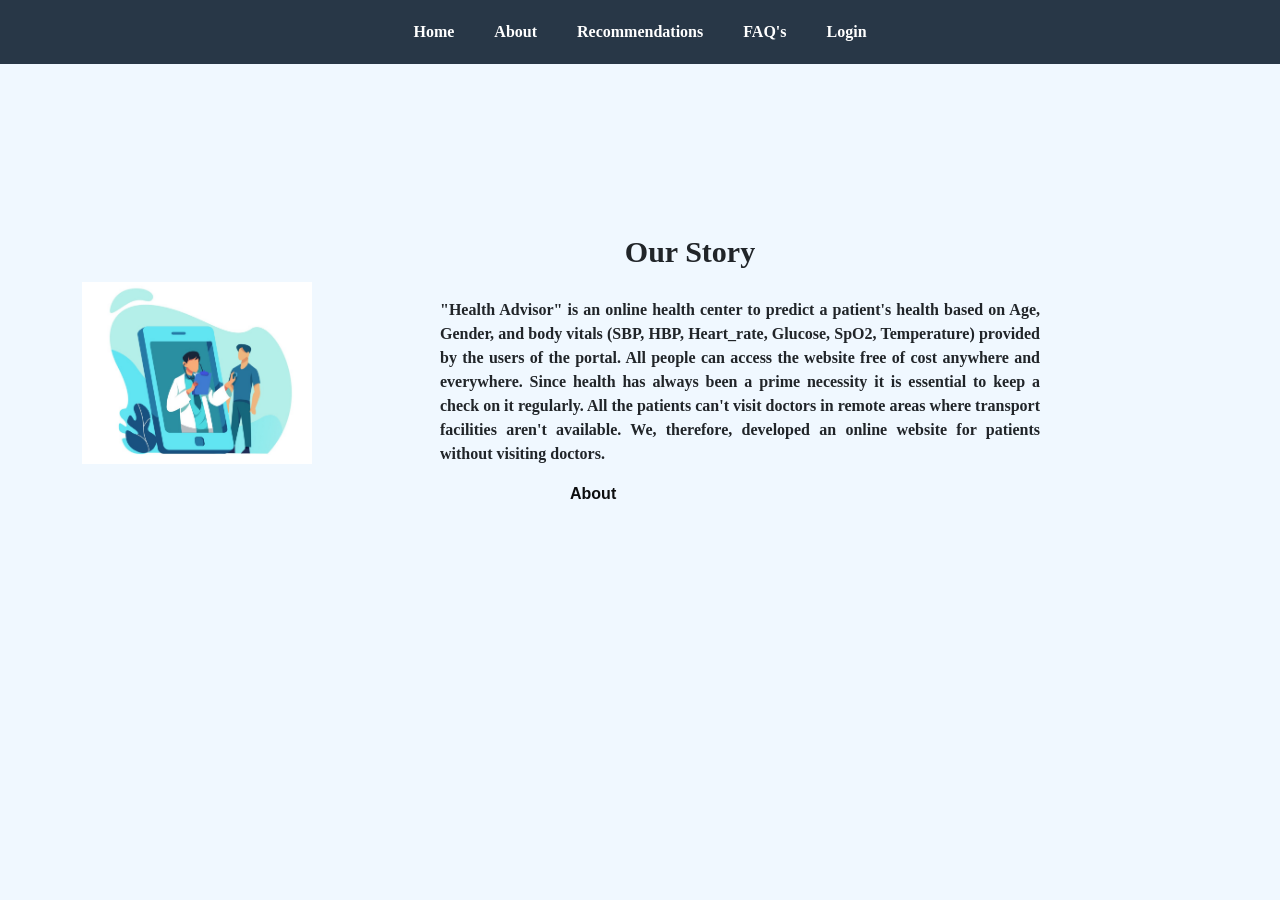
==== templates/about.html @ a65a2ace "post1" ====
<!DOCTYPE html>
<html lang="en">
<head>
    <meta charset="UTF-8">
    <meta http-equiv="X-UA-Compatible" content="IE=edge">
    <meta name="viewport" content="width=device-width, initial-scale=1.0">
    <title>About us</title>
    <script src="https://cdn.jsdelivr.net/npm/bootstrap@5.0.2/dist/js/bootstrap.bundle.min.js" integrity="sha384-MrcW6ZMFYlzcLA8Nl+NtUVF0sA7MsXsP1UyJoMp4YLEuNSfAP+JcXn/tWtIaxVXM" crossorigin="anonymous"></script>
    <link href="https://cdn.jsdelivr.net/npm/bootstrap@5.0.2/dist/css/bootstrap.min.css" rel="stylesheet" integrity="sha384-EVSTQN3/azprG1Anm3QDgpJLIm9Nao0Yz1ztcQTwFspd3yD65VohhpuuCOmLASjC" crossorigin="anonymous">
    <link rel="stylesheet" href="../static/css/style.css">
</head>
<ul class="nav justify-content-center">
    <li class="nav-item">
      <a class="nav-link active" aria-current="page" href="#">Home</a>
    </li>
    <li class="nav-item">
      <a class="nav-link" href="/about">About</a>
    </li>
    <li class="nav-item">
      <a class="nav-link" href="/recommendations">Recommendations</a>
    </li>
    <li class="nav-item">
      <a class="nav-link" href="/faqs">FAQ's</a>
    </li>
    <li class="nav-item">
      <a class="nav-link" href="/login">Login</a>
    </li>
  </ul>
 <body>
    <div class="container">
        <div class="image">
          <img src="../static/about.jpg">
        </div>
        <div class="text">
          <h1>Our Story</h1>
          <p>"Health Advisor" is an online health center to predict a patient's 
            health based on  Age, Gender, and body vitals (SBP, HBP, Heart_rate,
            Glucose, SpO2, Temperature) provided by the users of the portal. All  
            people can access the website free of cost anywhere and everywhere.
            Since health has always been a prime necessity it is essential to
            keep a check on it regularly. All the patients can't visit doctors
            in remote areas where transport facilities aren't available. We, therefore, developed 
            an online website for patients without visiting doctors.</p>
        </div>
        
      </div>
      <a class="ex_ab" href="/extended_about">About</a>
 </body>

</html>
---- static/css/style.css ----
.nav{
	background-color: #283747;
}
.nav justify-content-center{
	justify-content: center;


}
.nav-link{
	color: white;
	justify-content: center;
	font-weight: 700;
	font-family: Georgia, serif;
	padding: 20px;
}



.cards{
    display: flex;
    justify-content: center;
    
}


.card{
    margin: 1rem;

}

.p-text{
    background-color: rgba(0, 0, 0, 0.5);
}

.form-inp{
    justify-content: center;
    margin: 2rem;
}
body{
    background-color:#F5FCFF;
}
.p-text{
    color: 		#FAFAD2;
}

.form-label{
	font-size: 20px;
	font-weight: 700;
}

#login-form
{
	display:none;
}
.form-box
{
	width: 380px;
	height: 480px;
	position: relative;
	margin:2% auto;
	background: rgba(0,0,0,0.3);
	padding: 10px;
	overflow: hidden;
}
.button-box
{
	width:230px;
	margin:35px auto;
	position:relative;
	box-shadow:0 0 20px 9px #ff61241f;
	border-radius: 30px;
}

.toggle-btn
{
	padding:10px 30px;
	cursor:pointer;
	background:transparent;
	border:0;
	outline: none;
	position: relative;
}
#btn
{
	top: 0;
	left: 0;
	position: absolute;
	width: 110px;
	height: 100%;
	background: #F3C693;
	border-radius: 30px;
	transition: .5s;
}
.lpage{
  color: #000;
  text-align: center;
  
  
 
}
.rpage{
  color: #000;
  text-align: center;
}
.logdet{
  align-items:center ;
}
/*login page*/


.reg
{
  font-family: 'Trebuchet MS', 'Lucida Sans Unicode', 'Lucida Grande', 'Lucida Sans', Arial, sans-serif;
  text-align: center;
}

.logh{
  font-family: 'Lucida Sans', 'Lucida Sans Regular', 'Lucida Grande', 'Lucida Sans Unicode', Geneva, Verdana, sans-serif;
  text-align: center;
  

}
.input-group-login
{
	top:150px;
	position: absolute;
	width: 280px;
	transition: .5s;
}
.input-group-register
{
	top:120px;
	position: absolute;
	width: 280px;
	transition: .5s;
}
.input-field
{
	width:100%;
	padding:10px 0;
	margin:5px 0;
	border-left: 0;
	border-top: 0;
	border-right: 0;
	border-bottom: 1px solid #999;
	outline:none;
	background: transparent;
}
.submit-btn
{
	width: 85%;
	padding: 10px 30px;
	cursor:pointer;
	display: block;
	margin:auto;
	background: #F3C693;
	border: 0;
	outline: none;
	border-radius: 30px;
}

span
{
	margin:30px 20px 30px 0;
	color: #777;
	font-size: 12px;
	

}
#login
{
	left: 50px;
}
#login input
{
	color: white;
	font-size: 15;
}
#register
{
	left:450px;
}
#register input
{
	color:white;
	font-size: 15;
}

body {
	/*background-image: url(https://media.istockphoto.com/photos/healthcare-business-concept-medical-examination-and-growth-graph-data-picture-id1274428125?b=1&k=20&m=1274428125&s=612x612&w=0&h=taMkWIr1WNlJIUzlphGaWVvK2QFXH1dqEJ6pANj44UY=);
	background-repeat: no-repeat;
	background-size: cover;*/
	background-color: aliceblue;
	font-family: Arial, Helvetica, sans-serif;
	margin: 0;

  }
  
  .box{
	
	margin: auto;
	width: 50%;
	border: 3px solid #088F8F;
	margin-top: 70px;
	border-radius: 10px;

	}
	
.about-section h1 { 
	padding: 20px;
	text-align: center;
	font-weight: 600;
	color: #0d0e0f;
	text-shadow: -1px -1px 3px #878383, 
    2px 2px 4px #878181;
	font-family: 'Baloo Bhai 2', cursive;
	line-height: 2.1;
	

  } 
  #u{
	padding-top: 10px;;
  }
.about-section p{
	padding:50px;
	font-family: 'Baloo Bhai 2', cursive;
	text-align: justify;
	text-shadow: -1px -1px 3px #7f7474, 
    2px 2px 4px #a4a1a1;
	justify-content: flex-end;
	
}  
  
  
  .title {
	color: grey;
  }
  

  .text-secondary {
    color: #3d5d6f;
  }
  
  .h4,
  h4 {
    font-size: 1.2rem;
  }

  h2 {
    color: #333;
  }
  
  .fa,
  .fas {
    font-family: 'FontAwesome';
    font-weight: 400;
    font-size: 1.2rem;
    font-style: normal;
  }
  
  .right-0 {
    right: 0;
  }
  
  .top-0 {
    top: 0;
  }
  
  .h-100 {
    height: 100%;
  }
  
  a.text-secondary:focus,
  a.text-secondary:hover {
    text-decoration: none;
    color: #22343e;
  }
  
  #accordion .fa-plus {
    transition: -webkit-transform 0.25s ease-in-out;
    transition: transform 0.25s ease-in-out;
    transition: transform 0.25s ease-in-out, -webkit-transform 0.25s ease-in-out;
  }
  
  #accordion a[aria-expanded=true] .fa-plus {
    -webkit-transform: rotate(45deg);
    transform: rotate(45deg);
  }
  .online-about
  {
	background-color:#f8f8f8; ;
	
  }
  .text-center
  {
	text-align: center;
	
  }
  .ex_ab{
	color: #0d0e0f;
	font-weight: bold;
	padding-left: 570px;
	padding-right: 250px;
  }
  .home_measure{
	background-color: rgb(194, 242, 245);
	padding-bottom: 150px;
	padding-left: 250px;
	padding-top:30px;
	/*background-color: #DAE4F0;*/

}

.ab_box{
	background-color:#DAE4F0; 
	box-sizing: border-box;
	width:86%;
	height:70%;
	border:2px solid #696969;
	padding-right: 100px;
	border-radius: 8px;
	padding-top: 30px;
}
.home_measure h2{
	padding-left:100px;
	text-decoration: underline;
  	text-decoration-color: #867977;
}
.measure1{
	text-align: center;
	 font-family: math;	
	 padding-bottom: 30px;
}
.measure2{
	padding-right: 200px;
	text-align: justify;
	padding-left:100px;
	
}


.hrate{
	
	position: relative; 
	top: -180px;
	float: right;
	width: 30%;
	height: 30%;
	margin-top: 0px;
	border-radius: 8px 8px;
	filter:drop-shadow(0 0 5px #000);
	padding-right: 20px;
}
.hrate:hover{
	filter: grayscale(0%);
	filter: gray;
	-webkit-filter: grayscale(0%);
	filter: none;
	transition: 1s ease;
	
}

.measure li{
	display: inline;
	text-align: -webkit-center;	
}

.ab_detail{
	
	padding-left:100px;
	background-color:#DAE4F0; 
	color: #000;
	max-width: 110%;
	padding-bottom: 20px;
	
}

.proc_about{
	font-size: 15px;
	font-weight: bold;
	padding-right: 250px;
}
.about_li li{
	padding-right: 500px;
	font-size: medium;

}
/*posts page*/

 
  /*.tipss h1{
	text-align: center;
	font-size: 1.1em;
	color: #000000;
	font-family: "Robot Slab",serif;
	font-weight: 700;
	line-height: 3.5;
	margin:0 0 1em 0;
	margin-top: 30px;
	margin-right: 30px;
	margin-bottom: 1em;
	margin-left: 30px;
	box-shadow: 5px 5px 20px #FAFAD2;
	background-color: #95B9C7;
	border-radius: 20px;
  }*/
  .nut{
    background-color:#C7F6F5;
  }
  .nutimage{
  height: 50%;
  width: 50%;
  padding-left: 50px;
  filter: brightness(50%);
  
  
  }
  .text-block {
    position:absolute;
    bottom: 80%;
    right: 38%;
    background-color: #282C35;
    color: white;
    padding-left: 40px;
    padding-right: 40px;
    padding-top: 20px;
    padding-bottom: 20px;
    align-items:center ;
    border-radius: 20px;
  }
  .eat{
    font-family: 'Times New Roman', Times, serif;
    padding-left: 100px;
    padding-right: 100px;
    font-size: 20px;
   padding-top: 10%;
    float: right;


  }
  .eater{
    font-family: 'Times New Roman', Times, serif;
    font-size: 20px;
    padding-left: 50px;
    padding-right: 50px;
    padding-top: 50px;
  }
  .inc{
    font-family: 'Times New Roman', Times, serif;
    font-size: 20px;
    padding-left: 90px;
    padding-right: 50px;
    padding-top: 50px;
    padding-bottom: 100px;
  }
  .adjust{
    display: flex;
    align-items: center;
    justify-content: center
  }
  .nuet{
    font-size: 30px;
  }
  .diet{
    text-align: center;
  }
  *{
	margin:0px;
	padding:0px;
	font-family: 'Segoe UI', Tahoma, Geneva, Verdana, sans-serif;
	box-sizing: border-box;
  }
  a{
	text-decoration: none;
  }
  ul{
	list-style: none;
  }
  #blog{
	margin: 0px;
	padding: 0px;
	font-family: 'Segoe UI', Tahoma, Geneva, Verdana, sans-serif;
	display: flex;
	justify-content: center;
	align-items: center;
	flex-direction: column;
	padding: 40px;
	border-bottom: 1px solid rgba(0, 0, 0, 0.05);
  }
  .blog-heading{
	display: flex;
	justify-content: center;
	align-items: center;
	flex-direction: column;
  }
  
  .blog-heading h3{
	font-size: 2.4rem;
	color: #2b2b2b;
	font-weight: 600;
  }
  .blog-container{
	display: flex;
	justify-content: center;
	align-items: center;
	margin: 20px 0px;
	flex-wrap:wrap;

  }
  .blog-box{
	width:350px;
	background-color: #ffffff;
	border:1px solid #ececec;
	margin:20px;
	border-radius: 10px;
	
  }
  
  .blog-img{
	width:100%;
	height:auto;
  }
  .blog-img img{
	width:100%;
	height:100%;
	object-fit: cover;
	object-position: center;
  }
  .blog-text{
	padding: 30px;
	display:flex;
	flex-direction: column;
  }
  .blog-text span{
	color: #f33c3c;
	font-size: 0.9rem;
  }
  .blog-text .blog-title{
	font-size: 1.3rem;
	font-weight: 500;
	color: #272727;
  }
  .blog-text .blog-title:hover{
	color: #f33c3c;
	transition: all ease 0.3s;
  }
  .blog-text p{
	color: #9b9b9b;
	font-size: 0.9rem;
	display: -webkit-box;
	-webkit-line-clamp: 3;
	-webkit-box-orient: vertical;
	overflow:hidden;
	text-overflow:ellipsis;
	margin: 20px 0px;
  }
  .blog-text a {
	color: #2b2b2b;
  }
  .blog-text a:hover{
	color: #f33c3c;
	transition: all ease 0.3s;
  }
  @media(max-width:1250px){
	.blog-box{
		width:300px;
	}
  }
  @media(max-width:1100px){
	.blog-box{
		width: 70%;
	}
  }
  @media(max-width:550px){
	.blog-box{
		margin: 20px 10px;
		width:100%;
	}
	#blog{
		padding: 20px;
	}
  }

  .footer {
	width: 100%;
	background-color:#283747 ;
  }
  .footer .col {
	width: 190px;
	height: auto;
	float: left;
	box-sizing: border-box;
	padding: 20px;
  }
  .footer .col h2 {
	margin: 0;
	padding: 0;
	font-size: 15px;
	line-height: 17px;
	padding: 10px 0;
	color: #FF0063;
	text-transform: uppercase;
  }
  .footer .col ul {
	list-style-type: none;
	padding: 0;
  }
  .footer .col ul li {
	color: white;
	font-size: 12px;
	padding: 5px 0px;
  }
  .address ul li {
	display: inline-block;
	padding-right: 5px !important;
  }
  
  .footer .col ul li:hover {
	cursor: pointer;
	color: lightgray;
	font-weight: bold;
  }

  .res{
	text-align: center;
  }
  .clearfix {
	clear: both;
  }
  @media only screen and (min-width: 1280px) {
	.contain {
	  width: 1200px;
	  margin: 0 auto;
	}
  }
  @media only screen and (max-width: 1139px) {
	.contain .address {
	  width: 1000px;
	  display: block;
	}
	.address h2 {
	  margin: 0px;
	}
  }
  @media only screen and (max-width: 950px) {
	.footer .col {
	  width: 33%;
	}
	.footer .col h2 {
	  font-size: 14px;
	}
	.footer .col ul li {
	  font-size: 13px;
	}
  }
  @media only screen and (max-width: 500px) {
	  .footer .col {
		width: 50%;
	  }
	  .footer .col h2 {
		font-size: 14px;
	  }
	  .footer .col ul li {
		font-size: 13px;
	  }
  }
  @media only screen and (max-width: 340px) {
	.footer .col {
	  width: 100%;
	}
  }
  /*---------media Queries--------*/
  /*---------desktop nad laptops---*/
  /*---------tablets annd ipads----*/
  /*---------mobile phones---------*/
@media (max-width: 768px){
	.nav{
		display: flex;
	}
	.carouselExampleCaptions{
		display: flex;
	}
	.cards{
		display: flex;
	}
	.footer{
		
		display: flex;
	}
}
/*tipss */
.tipss {
	box-sizing: border-box;
	background-color:aliceblue;
	
}
.tipss h1{
	color: #0f0f0f;
	text-align: center;
	padding-top: 50px;
   }
.tipss span{
	 font-size: 25px;
	 font-family: Arial, Helvetica, sans-serif;
	 color: black;
	 
   }

.tipss body {
	font-family: "Open Sans", sans-serif;
	margin: 0;
	padding: 1rem;
	background-color: aliceblue;
}

.tipss wrapper {
	max-width: 600px;
	margin: 0 auto;
}

.tipss ol {
	list-style: none;
	padding-top:50px;
	padding-left: 350px;
	padding-right: 350px;
	padding-bottom: 100px;
	
}

.tips li + li {
	margin-top: 1rem;
	
}

.tipss li {
	display: flex;
	align-items: center;
	gap: 1rem;
	background: #FDFDF6;
	padding: 1.5rem;
	border-radius: 1rem;
	width: calc(100% - 2rem);
	box-shadow: 0.25rem 0.25rem 0.75rem rgb(0 0 0 / 0.1);
	
}

.tipss li::before {
	counter-increment: list-item;
	content: counter(list-item);
	font-size: 2rem;
	font-weight: 400;
	width: 1em;
	height: 1em;
	background: black;
	flex: 0 0 auto;
	border-radius: 50%;
	color: white;
	display: flex;
	justify-content: center;
	align-items: center;

	
}

.tipss li:nth-child(even) {
	flex-direction: row-reverse;
	background: lavender;
	margin-right: -2rem;
	margin-left: 2rem;
	
	
}
/*About section*/

.container {
	display: grid;
	align-items: center; 
	grid-template-columns: 1fr 1fr 1fr;
	column-gap: 5px;
   }
   
img {
	 max-width: 150%;
	 max-height:150%;
	 padding-top: 200px;
	 
   }
   
.text h1 {
	 font-size: 30px;
	 text-align: center;
	 padding-top: 170px;
	 padding-bottom: 20px;
	 font-weight: bold;
	 font-family: 'Times New Roman', serif;
   }
.text p{
	
	text-align: justify;
	padding-left: 100px;
	font-weight: 900;
	font-family: comic sans-serif;
	
   }
   .text{
	display: grid;
	padding-left: 100px;
	width: 800px;
   }

   /*faq's */
   .faq_page{
	background-color: rgb(194, 242, 245);
   }
   .faq_page h1{
	text-align: center;
	padding-bottom: 50px;
	padding-top: 50px;
	
  }
  
  
  details{
	background-color: #3797A4;
	color: #fff;
	font-size: 1.5rem;
	width: 1300px;
	padding-left: 30px;
	
  }
  
  summary {
	padding: .5em 1.3rem;
	list-style: none;
	display: flex;
	justify-content: space-between;  
	transition: height 1s ease;
	
  }
  
  summary::-webkit-details-marker {
	display: none;
  }
  
  summary:after{
	content: "\002B";
  }
  
  details[open] summary {
	  border-bottom: 1px solid #aaa;
	  margin-bottom: .5em;
  }
  
  details[open] summary:after{
	content: "\00D7";
  }
  
  details[open] div{
	padding: .5em 1em;
  }
  /*Forms page*/
  .hide {
	display: none;
  }
	  
  .myDIV:hover + .hide {
	display: block;
	color: rgb(23, 23, 92);
  }
  /*Recommendation page*/
  .rec_main{
	background-color:  rgb(194, 242, 245);
  }
 
 .diseases h1{
text-align: center;
 }
input[type='checkbox'] {
 display: none; 
} 
.wrap-collabsible { 
margin: 1.2rem 32rem; 
width: 500px;

}
.lbl-toggle {
display: block;
font-weight: bold;
font-family: monospace; 
font-size: 1.2rem;
text-transform: uppercase;
text-align: center; 
padding: 1rem; 
color: #DDD; 
background: #0069ff; 
cursor: pointer; 
border-radius: 7px; 
transition: all 0.25s ease-out; 
}
.lbl-toggle:hover {
color: #FFF; 
} 
.lbl-toggle::before {
content: ' ';
display: inline-block; 
border-top: 5px solid transparent; 
border-bottom: 5px solid transparent; 
border-left: 5px solid currentColor; 
vertical-align: middle; 
margin-right: .7rem; 
transform: translateY(-2px); 
transition: transform .2s ease-out; 
} 
.toggle:checked+.lbl-toggle::before { 
transform: rotate(90deg) translateX(-3px); 
} 
.collapsible-content {
max-height: 0px; 
overflow: hidden; 
transition: max-height .25s ease-in-out; 

} 
.toggle:checked + .lbl-toggle + .collapsible-content {
max-height: 390px; 
} 
.toggle:checked+.lbl-toggle { 
border-bottom-right-radius: 0;
border-bottom-left-radius: 0; 
} 
.collapsible-content .content-inner { 
background: rgba(0, 105, 255, .2); 
border-bottom: 1px solid rgba(0, 105, 255, .45); 
border-bottom-left-radius: 7px; 
border-bottom-right-radius: 7px; 
padding: .5rem 1rem ;

}

input[type='checkbox'] {
	display: none; 
   } 
   .wrap-collabsible1 { 
   margin: 1.2rem 32rem; 
   width: 500px;
   
   }
   .lbl-toggle1{
   display: block;
   font-weight: bold;
   font-family: monospace; 
   font-size: 1.2rem;
   text-transform: uppercase;
   text-align: center; 
   padding: 1rem; 
   color: #DDD; 
   background: #0069ff; 
   cursor: pointer; 
   border-radius: 7px; 
   transition: all 0.25s ease-out; 
   }
   .lbl-toggle1:hover {
   color: #FFF; 
   } 
   .lbl-toggle1::before {
   content: ' ';
   display: inline-block; 
   border-top: 5px solid transparent; 
   border-bottom: 5px solid transparent; 
   border-left: 5px solid currentColor; 
   vertical-align: middle; 
   margin-right: .7rem; 
   transform: translateY(-2px); 
   transition: transform .2s ease-out; 
   } 
   .toggle1:checked+.lbl-toggle1::before { 
   transform: rotate(90deg) translateX(-3px); 
   } 
   .collapsible-content1 {
   max-height: 0px; 
   overflow: hidden; 
   transition: max-height .25s ease-in-out; 
   
   } 
   .toggle1:checked + .lbl-toggle1 + .collapsible-content1 {
   max-height: 500px; 
   } 
   .toggle1:checked+.lbl-toggle1 { 
   border-bottom-right-radius: 0;
   border-bottom-left-radius: 0; 
   } 
   .collapsible-content1 .content-inner1 { 
   background: rgba(0, 105, 255, .2); 
   border-bottom: 1px solid rgba(0, 105, 255, .45); 
   border-bottom-left-radius: 7px; 
   border-bottom-right-radius: 7px; 
   padding: .5rem 1rem ;
   
   }
   input[type='checkbox'] {
	display: none; 
   } 
   .wrap-collabsible2 { 
   margin: 1.2rem 32rem; 
   width: 500px;
   
   }
   .lbl-toggle2{
   display: block;
   font-weight: bold;
   font-family: monospace; 
   font-size: 1.2rem;
   text-transform: uppercase;
   text-align: center; 
   padding: 1rem; 
   color: #DDD; 
   background: #0069ff; 
   cursor: pointer; 
   border-radius: 7px; 
   transition: all 0.25s ease-out; 
   }
   .lbl-toggle2:hover {
   color: #FFF; 
   } 
   .lbl-toggle2::before {
   content: ' ';
   display: inline-block; 
   border-top: 5px solid transparent; 
   border-bottom: 5px solid transparent; 
   border-left: 5px solid currentColor; 
   vertical-align: middle; 
   margin-right: .7rem; 
   transform: translateY(-2px); 
   transition: transform .2s ease-out; 
   } 
   .toggle2:checked+.lbl-toggle2::before { 
   transform: rotate(90deg) translateX(-3px); 
   } 
   .collapsible-content2 {
   max-height: 0px; 
   overflow: hidden; 
   transition: max-height .25s ease-in-out; 
   
   } 
   .toggle2:checked + .lbl-toggle2 + .collapsible-content2 {
   max-height: 500px; 
   } 
   .toggle2:checked+.lbl-toggle2 { 
   border-bottom-right-radius: 0;
   border-bottom-left-radius: 0; 
   } 
   .collapsible-content2 .content-inner2 { 
   background: rgba(0, 105, 255, .2); 
   border-bottom: 1px solid rgba(0, 105, 255, .45); 
   border-bottom-left-radius: 7px; 
   border-bottom-right-radius: 7px; 
   padding: .5rem 1rem ;
   
   }
   input[type='checkbox'] {
	display: none; 
   } 
   .wrap-collabsible3 { 
   margin: 1.2rem 32rem; 
   width: 500px;
   
   }
   .lbl-toggle3{
   display: block;
   font-weight: bold;
   font-family: monospace; 
   font-size: 1.2rem;
   text-transform: uppercase;
   text-align: center; 
   padding: 1rem; 
   color: #DDD; 
   background: #0069ff; 
   cursor: pointer; 
   border-radius: 7px; 
   transition: all 0.25s ease-out; 
   }
   .lbl-toggle3:hover {
   color: #FFF; 
   } 
   .lbl-toggle3::before {
   content: ' ';
   display: inline-block; 
   border-top: 5px solid transparent; 
   border-bottom: 5px solid transparent; 
   border-left: 5px solid currentColor; 
   vertical-align: middle; 
   margin-right: .7rem; 
   transform: translateY(-2px); 
   transition: transform .2s ease-out; 
   } 
   .toggle3:checked+.lbl-toggle3::before { 
   transform: rotate(90deg) translateX(-3px); 
   } 
   .collapsible-content3 {
   max-height: 0px; 
   overflow: hidden; 
   transition: max-height .25s ease-in-out; 
   
   } 
   .toggle3:checked + .lbl-toggle3 + .collapsible-content3 {
   max-height: 500px; 
   } 
   .toggle3:checked+.lbl-toggle3 { 
   border-bottom-right-radius: 0;
   border-bottom-left-radius: 0; 
   } 
   .collapsible-content3 .content-inner3 { 
   background: rgba(0, 105, 255, .2); 
   border-bottom: 1px solid rgba(0, 105, 255, .45); 
   border-bottom-left-radius: 7px; 
   border-bottom-right-radius: 7px; 
   padding: .5rem 1rem ;
   
   }
   input[type='checkbox'] {
	display: none; 
   } 
   .wrap-collabsible4 { 
   margin: 1.2rem 32rem; 
   width: 500px;
   
   }
   .lbl-toggle4{
   display: block;
   font-weight: bold;
   font-family: monospace; 
   font-size: 1.2rem;
   text-transform: uppercase;
   text-align: center; 
   padding: 1rem; 
   color: #DDD; 
   background: #0069ff; 
   cursor: pointer; 
   border-radius: 7px; 
   transition: all 0.25s ease-out; 
   }
   .lbl-toggle4:hover {
   color: #FFF; 
   } 
   .lbl-toggle4::before {
   content: ' ';
   display: inline-block; 
   border-top: 5px solid transparent; 
   border-bottom: 5px solid transparent; 
   border-left: 5px solid currentColor; 
   vertical-align: middle; 
   margin-right: .7rem; 
   transform: translateY(-2px); 
   transition: transform .2s ease-out; 
   } 
   .toggle4:checked+.lbl-toggle4::before { 
   transform: rotate(90deg) translateX(-3px); 
   } 
   .collapsible-content4 {
   max-height: 0px; 
   overflow: hidden; 
   transition: max-height .25s ease-in-out; 
   
   } 
   .toggle4:checked + .lbl-toggle4 + .collapsible-content4 {
   max-height: 500px; 
   } 
   .toggle4:checked+.lbl-toggle4 { 
   border-bottom-right-radius: 0;
   border-bottom-left-radius: 0; 
   } 
   .collapsible-content4 .content-inner4 { 
   background: rgba(0, 105, 255, .2); 
   border-bottom: 1px solid rgba(0, 105, 255, .45); 
   border-bottom-left-radius: 7px; 
   border-bottom-right-radius: 7px; 
   padding: .5rem 1rem ;
   
   }
   input[type='checkbox'] {
	display: none; 
   } 
   .wrap-collabsible5 { 
   margin: 1.2rem 32rem; 
   width: 500px;
   
   }
   .lbl-toggle5{
   display: block;
   font-weight: bold;
   font-family: monospace; 
   font-size: 1.2rem;
   text-transform: uppercase;
   text-align: center; 
   padding: 1rem; 
   color: #DDD; 
   background: #0069ff; 
   cursor: pointer; 
   border-radius: 7px; 
   transition: all 0.25s ease-out; 
   }
   .lbl-toggle5:hover {
   color: #FFF; 
   } 
   .lbl-toggle5::before {
   content: ' ';
   display: inline-block; 
   border-top: 5px solid transparent; 
   border-bottom: 5px solid transparent; 
   border-left: 5px solid currentColor; 
   vertical-align: middle; 
   margin-right: .7rem; 
   transform: translateY(-2px); 
   transition: transform .2s ease-out; 
   } 
   .toggle5:checked+.lbl-toggle5::before { 
   transform: rotate(90deg) translateX(-3px); 
   } 
   .collapsible-content5 {
   max-height: 0px; 
   overflow: hidden; 
   transition: max-height .25s ease-in-out; 
   
   } 
   .toggle5:checked + .lbl-toggle5 + .collapsible-content5 {
   max-height: 550px; 
   } 
   .toggle5:checked+.lbl-toggle5 { 
   border-bottom-right-radius: 0;
   border-bottom-left-radius: 0; 
   } 
   .collapsible-content5 .content-inner5 { 
   background: rgba(0, 105, 255, .2); 
   border-bottom: 1px solid rgba(0, 105, 255, .45); 
   border-bottom-left-radius: 7px; 
   border-bottom-right-radius: 7px; 
   padding: .5rem 1rem ;
   
   }
   input[type='checkbox'] {
	display: none; 
   } 
   .wrap-collabsible6 { 
   margin: 1.2rem 32rem; 
   width: 500px;
   
   }
   .lbl-toggle6{
   display: block;
   font-weight: bold;
   font-family: monospace; 
   font-size: 1.2rem;
   text-transform: uppercase;
   text-align: center; 
   padding: 1rem; 
   color: #DDD; 
   background: #0069ff; 
   cursor: pointer; 
   border-radius: 7px; 
   transition: all 0.25s ease-out; 
   }
   .lbl-toggle6:hover {
   color: #FFF; 
   } 
   .lbl-toggle6::before {
   content: ' ';
   display: inline-block; 
   border-top: 5px solid transparent; 
   border-bottom: 5px solid transparent; 
   border-left: 5px solid currentColor; 
   vertical-align: middle; 
   margin-right: .7rem; 
   transform: translateY(-2px); 
   transition: transform .2s ease-out; 
   } 
   .toggle6:checked+.lbl-toggle6::before { 
   transform: rotate(90deg) translateX(-3px); 
   } 
   .collapsible-content6 {
   max-height: 0px; 
   overflow: hidden; 
   transition: max-height .25s ease-in-out; 
   
   } 
   .toggle6:checked + .lbl-toggle6 + .collapsible-content6 {
   max-height: 570px; 
   } 
   .toggle6:checked+.lbl-toggle6 { 
   border-bottom-right-radius: 0;
   border-bottom-left-radius: 0; 
   } 
   .collapsible-content6 .content-inner6 { 
   background: rgba(0, 105, 255, .2); 
   border-bottom: 1px solid rgba(0, 105, 255, .45); 
   border-bottom-left-radius: 7px; 
   border-bottom-right-radius: 7px; 
   padding: .5rem 1rem ;
   
   }
   input[type='checkbox'] {
	display: none; 
   } 
   .wrap-collabsible7 { 
   margin: 1.2rem 32rem; 
   width: 500px;
   
   }
   .lbl-toggle7{
   display: block;
   font-weight: bold;
   font-family: monospace; 
   font-size: 1.2rem;
   text-transform: uppercase;
   text-align: center; 
   padding: 1rem; 
   color: #DDD; 
   background: #0069ff; 
   cursor: pointer; 
   border-radius: 7px; 
   transition: all 0.25s ease-out; 
   }
   .lbl-toggle7:hover {
   color: #FFF; 
   } 
   .lbl-toggle7::before {
   content: ' ';
   display: inline-block; 
   border-top: 5px solid transparent; 
   border-bottom: 5px solid transparent; 
   border-left: 5px solid currentColor; 
   vertical-align: middle; 
   margin-right: .7rem; 
   transform: translateY(-2px); 
   transition: transform .2s ease-out; 
   } 
   .toggle7:checked+.lbl-toggle7::before { 
   transform: rotate(90deg) translateX(-3px); 
   } 
   .collapsible-content7 {
   max-height: 0px; 
   overflow: hidden; 
   transition: max-height .25s ease-in-out; 
   
   } 
   .toggle7:checked + .lbl-toggle7 + .collapsible-content7 {
   max-height: 590px; 
   } 
   .toggle7:checked+.lbl-toggle7 { 
   border-bottom-right-radius: 0;
   border-bottom-left-radius: 0; 
   } 
   .collapsible-content7 .content-inner7 { 
   background: rgba(0, 105, 255, .2); 
   border-bottom: 1px solid rgba(0, 105, 255, .45); 
   border-bottom-left-radius: 7px; 
   border-bottom-right-radius: 7px; 
   padding: .5rem 1rem ;
   
   }
   input[type='checkbox'] {
	display: none; 
   } 
   .wrap-collabsible8 { 
   margin: 1.2rem 32rem; 
   width: 500px;
   
   }
   .lbl-toggle8{
   display: block;
   font-weight: bold;
   font-family: monospace; 
   font-size: 1.2rem;
   text-transform: uppercase;
   text-align: center; 
   padding: 1rem; 
   color: #DDD; 
   background: #0069ff; 
   cursor: pointer; 
   border-radius: 7px; 
   transition: all 0.25s ease-out; 
   }
   .lbl-toggle8:hover {
   color: #FFF; 
   } 
   .lbl-toggle8::before {
   content: ' ';
   display: inline-block; 
   border-top: 5px solid transparent; 
   border-bottom: 5px solid transparent; 
   border-left: 5px solid currentColor; 
   vertical-align: middle; 
   margin-right: .7rem; 
   transform: translateY(-2px); 
   transition: transform .2s ease-out; 
   } 
   .toggle8:checked+.lbl-toggle8::before { 
   transform: rotate(90deg) translateX(-3px); 
   } 
   .collapsible-content8 {
   max-height: 0px; 
   overflow: hidden; 
   transition: max-height .25s ease-in-out; 
   
   } 
   .toggle8:checked + .lbl-toggle8 + .collapsible-content8 {
   max-height: 590px; 
   } 
   .toggle8:checked+.lbl-toggle8 { 
   border-bottom-right-radius: 0;
   border-bottom-left-radius: 0; 
   } 
   .collapsible-content8 .content-inner8 { 
   background: rgba(0, 105, 255, .2); 
   border-bottom: 1px solid rgba(0, 105, 255, .45); 
   border-bottom-left-radius: 7px; 
   border-bottom-right-radius: 7px; 
   padding: .5rem 1rem ;
   
   }
   input[type='checkbox'] {
	display: none; 
   } 
   .wrap-collabsible9 { 
   margin: 1.2rem 32rem; 
   width: 500px;
   
   }
   .lbl-toggle9{
   display: block;
   font-weight: bold;
   font-family: monospace; 
   font-size: 1.2rem;
   text-transform: uppercase;
   text-align: center; 
   padding: 1rem; 
   color: #DDD; 
   background: #0069ff; 
   cursor: pointer; 
   border-radius: 7px; 
   transition: all 0.25s ease-out; 
   }
   .lbl-toggle9:hover {
   color: #FFF; 
   } 
   .lbl-toggle9::before {
   content: ' ';
   display: inline-block; 
   border-top: 5px solid transparent; 
   border-bottom: 5px solid transparent; 
   border-left: 5px solid currentColor; 
   vertical-align: middle; 
   margin-right: .7rem; 
   transform: translateY(-2px); 
   transition: transform .2s ease-out; 
   } 
   .toggle9:checked+.lbl-toggle9::before { 
   transform: rotate(90deg) translateX(-3px); 
   } 
   .collapsible-content9 {
   max-height: 0px; 
   overflow: hidden; 
   transition: max-height .25s ease-in-out; 
   
   } 
   .toggle9:checked + .lbl-toggle9 + .collapsible-content9 {
   max-height: 590px; 
   } 
   .toggle9:checked+.lbl-toggle9 { 
   border-bottom-right-radius: 0;
   border-bottom-left-radius: 0; 
   } 
   .collapsible-content9 .content-inner9 { 
   background: rgba(0, 105, 255, .2); 
   border-bottom: 1px solid rgba(0, 105, 255, .45); 
   border-bottom-left-radius: 7px; 
   border-bottom-right-radius: 7px; 
   padding: .5rem 1rem ;
   
   }
   input[type='checkbox'] {
	display: none; 
   } 
   .wrap-collabsible10 { 
   margin: 1.2rem 32rem; 
   width: 500px;
   
   }
   .lbl-toggle10{
   display: block;
   font-weight: bold;
   font-family: monospace; 
   font-size: 1.2rem;
   text-transform: uppercase;
   text-align: center; 
   padding: 1rem; 
   color: #DDD; 
   background: #0069ff; 
   cursor: pointer; 
   border-radius: 7px; 
   transition: all 0.25s ease-out; 
   }
   .lbl-toggle10:hover {
   color: #FFF; 
   } 
   .lbl-toggle10::before {
   content: ' ';
   display: inline-block; 
   border-top: 5px solid transparent; 
   border-bottom: 5px solid transparent; 
   border-left: 5px solid currentColor; 
   vertical-align: middle; 
   margin-right: .7rem; 
   transform: translateY(-2px); 
   transition: transform .2s ease-out; 
   } 
   .toggle10:checked+.lbl-toggle10::before { 
   transform: rotate(90deg) translateX(-3px); 
   } 
   .collapsible-content10 {
   max-height: 0px; 
   overflow: hidden; 
   transition: max-height .25s ease-in-out; 
   
   } 
   .toggle10:checked + .lbl-toggle10 + .collapsible-content10 {
   max-height: 590px; 
   } 
   .toggle10:checked+.lbl-toggle10 { 
   border-bottom-right-radius: 0;
   border-bottom-left-radius: 0; 
   } 
   .collapsible-content10 .content-inner10 { 
   background: rgba(0, 105, 255, .2); 
   border-bottom: 1px solid rgba(0, 105, 255, .45); 
   border-bottom-left-radius: 7px; 
   border-bottom-right-radius: 7px; 
   padding: .5rem 1rem ;
   
   }
   input[type='checkbox'] {
	display: none; 
   } 
   .wrap-collabsible11 { 
   margin: 1.2rem 32rem; 
   width: 500px;
   
   }
   .lbl-toggle11{
   display: block;
   font-weight: bold;
   font-family: monospace; 
   font-size: 1.2rem;
   text-transform: uppercase;
   text-align: center; 
   padding: 1rem; 
   color: #DDD; 
   background: #0069ff; 
   cursor: pointer; 
   border-radius: 7px; 
   transition: all 0.25s ease-out; 
   }
   .lbl-toggle11:hover {
   color: #FFF; 
   } 
   .lbl-toggle11::before {
   content: ' ';
   display: inline-block; 
   border-top: 5px solid transparent; 
   border-bottom: 5px solid transparent; 
   border-left: 5px solid currentColor; 
   vertical-align: middle; 
   margin-right: .7rem; 
   transform: translateY(-2px); 
   transition: transform .2s ease-out; 
   } 
   .toggle11:checked+.lbl-toggle11::before { 
   transform: rotate(90deg) translateX(-3px); 
   } 
   .collapsible-content11 {
   max-height: 0px; 
   overflow: hidden; 
   transition: max-height .25s ease-in-out; 
   
   } 
   .toggle11:checked + .lbl-toggle11 + .collapsible-content11 {
   max-height: 590px; 
   } 
   .toggle11:checked+.lbl-toggle11 { 
   border-bottom-right-radius: 0;
   border-bottom-left-radius: 0; 
   } 
   .collapsible-content11 .content-inner11 { 
   background: rgba(0, 105, 255, .2); 
   border-bottom: 1px solid rgba(0, 105, 255, .45); 
   border-bottom-left-radius: 7px; 
   border-bottom-right-radius: 7px; 
   padding: .5rem 1rem ;
   
   }
   input[type='checkbox'] {
	display: none; 
   } 
   .wrap-collabsible12 { 
   margin: 1.2rem 32rem; 
   width: 500px;
   
   }
   .lbl-toggle12{
   display: block;
   font-weight: bold;
   font-family: monospace; 
   font-size: 1.2rem;
   text-transform: uppercase;
   text-align: center; 
   padding: 1rem; 
   color: #DDD; 
   background: #0069ff; 
   cursor: pointer; 
   border-radius: 7px; 
   transition: all 0.25s ease-out; 
   }
   .lbl-toggle12:hover {
   color: #FFF; 
   } 
   .lbl-toggle12::before {
   content: ' ';
   display: inline-block; 
   border-top: 5px solid transparent; 
   border-bottom: 5px solid transparent; 
   border-left: 5px solid currentColor; 
   vertical-align: middle; 
   margin-right: .7rem; 
   transform: translateY(-2px); 
   transition: transform .2s ease-out; 
   } 
   .toggle12:checked+.lbl-toggle12::before { 
   transform: rotate(90deg) translateX(-3px); 
   } 
   .collapsible-content12 {
   max-height: 0px; 
   overflow: hidden; 
   transition: max-height .25s ease-in-out; 
   
   } 
   .toggle12:checked + .lbl-toggle12 + .collapsible-content12 {
   max-height: 590px; 
   } 
   .toggle12:checked+.lbl-toggle12 { 
   border-bottom-right-radius: 0;
   border-bottom-left-radius: 0; 
   } 
   .collapsible-content12 .content-inner12 { 
   background: rgba(0, 105, 255, .2); 
   border-bottom: 1px solid rgba(0, 105, 255, .45); 
   border-bottom-left-radius: 7px; 
   border-bottom-right-radius: 7px; 
   padding: .5rem 1rem ;
   
   }
   input[type='checkbox'] {
	display: none; 
   } 
   .wrap-collabsible13 { 
   margin: 1.2rem 32rem; 
   width: 500px;
   
   }
   .lbl-toggle13{
   display: block;
   font-weight: bold;
   font-family: monospace; 
   font-size: 1.2rem;
   text-transform: uppercase;
   text-align: center; 
   padding: 1rem; 
   color: #DDD; 
   background: #0069ff; 
   cursor: pointer; 
   border-radius: 7px; 
   transition: all 0.25s ease-out; 
   }
   .lbl-toggle13:hover {
   color: #FFF; 
   } 
   .lbl-toggle13::before {
   content: ' ';
   display: inline-block; 
   border-top: 5px solid transparent; 
   border-bottom: 5px solid transparent; 
   border-left: 5px solid currentColor; 
   vertical-align: middle; 
   margin-right: .7rem; 
   transform: translateY(-2px); 
   transition: transform .2s ease-out; 
   } 
   .toggle13:checked+.lbl-toggle13::before { 
   transform: rotate(90deg) translateX(-3px); 
   } 
   .collapsible-content13 {
   max-height: 0px; 
   overflow: hidden; 
   transition: max-height .25s ease-in-out; 
   
   } 
   .toggle13:checked + .lbl-toggle13 + .collapsible-content13 {
   max-height: 590px; 
   } 
   .toggle13:checked+.lbl-toggle13 { 
   border-bottom-right-radius: 0;
   border-bottom-left-radius: 0; 
   } 
   .collapsible-content13 .content-inner13 { 
   background: rgba(0, 105, 255, .2); 
   border-bottom: 1px solid rgba(0, 105, 255, .45); 
   border-bottom-left-radius: 7px; 
   border-bottom-right-radius: 7px; 
   padding: .5rem 1rem ;
   
   }
   input[type='checkbox'] {
	display: none; 
   } 
   .wrap-collabsible14 { 
   margin: 1.2rem 32rem; 
   width: 500px;
   
   }
   .lbl-toggle14{
   display: block;
   font-weight: bold;
   font-family: monospace; 
   font-size: 1.2rem;
   text-transform: uppercase;
   text-align: center; 
   padding: 1rem; 
   color: #DDD; 
   background: #0069ff; 
   cursor: pointer; 
   border-radius: 7px; 
   transition: all 0.25s ease-out; 
   }
   .lbl-toggle14:hover {
   color: #FFF; 
   } 
   .lbl-toggle14::before {
   content: ' ';
   display: inline-block; 
   border-top: 5px solid transparent; 
   border-bottom: 5px solid transparent; 
   border-left: 5px solid currentColor; 
   vertical-align: middle; 
   margin-right: .7rem; 
   transform: translateY(-2px); 
   transition: transform .2s ease-out; 
   } 
   .toggle14:checked+.lbl-toggle14::before { 
   transform: rotate(90deg) translateX(-3px); 
   } 
   .collapsible-content14 {
   max-height: 0px; 
   overflow: hidden; 
   transition: max-height .25s ease-in-out; 
   
   } 
   .toggle14:checked + .lbl-toggle14 + .collapsible-content14 {
   max-height: 590px; 
   } 
   .toggle14:checked+.lbl-toggle14{ 
   border-bottom-right-radius: 0;
   border-bottom-left-radius: 0; 
   } 
   .collapsible-content14 .content-inner14 { 
   background: rgba(0, 105, 255, .2); 
   border-bottom: 1px solid rgba(0, 105, 255, .45); 
   border-bottom-left-radius: 7px; 
   border-bottom-right-radius: 7px; 
   padding: .5rem 1rem ;
   
   }
   input[type='checkbox'] {
	display: none; 
   } 
   .wrap-collabsible15 { 
   margin: 1.2rem 32rem; 
   width: 500px;
   
   }
   .lbl-toggle15{
   display: block;
   font-weight: bold;
   font-family: monospace; 
   font-size: 1.2rem;
   text-transform: uppercase;
   text-align: center; 
   padding: 1rem; 
   color: #DDD; 
   background: #0069ff; 
   cursor: pointer; 
   border-radius: 7px; 
   transition: all 0.25s ease-out; 
   }
   .lbl-toggle15:hover {
   color: #FFF; 
   } 
   .lbl-toggle15::before {
   content: ' ';
   display: inline-block; 
   border-top: 5px solid transparent; 
   border-bottom: 5px solid transparent; 
   border-left: 5px solid currentColor; 
   vertical-align: middle; 
   margin-right: .7rem; 
   transform: translateY(-2px); 
   transition: transform .2s ease-out; 
   } 
   .toggle15:checked+.lbl-toggle15::before { 
   transform: rotate(90deg) translateX(-3px); 
   } 
   .collapsible-content15 {
   max-height: 0px; 
   overflow: hidden; 
   transition: max-height .25s ease-in-out; 
   
   } 
   .toggle15:checked + .lbl-toggle15 + .collapsible-content15 {
   max-height: 700px; 
   } 
   .toggle15:checked+.lbl-toggle15{ 
   border-bottom-right-radius: 0;
   border-bottom-left-radius: 0; 
   } 
   .collapsible-content15 .content-inner15 { 
   background: rgba(0, 105, 255, .2); 
   border-bottom: 1px solid rgba(0, 105, 255, .45); 
   border-bottom-left-radius: 7px; 
   border-bottom-right-radius: 7px; 
   padding: .5rem 1rem ;
   
   }
   input[type='checkbox'] {
	display: none; 
   } 
   .wrap-collabsible16 { 
   margin: 1.2rem 32rem; 
   width: 500px;
   
   }
   .lbl-toggle16{
   display: block;
   font-weight: bold;
   font-family: monospace; 
   font-size: 1.2rem;
   text-transform: uppercase;
   text-align: center; 
   padding: 1rem; 
   color: #DDD; 
   background: #0069ff; 
   cursor: pointer; 
   border-radius: 7px; 
   transition: all 0.25s ease-out; 
   }
   .lbl-toggle16:hover {
   color: #FFF; 
   } 
   .lbl-toggle16::before {
   content: ' ';
   display: inline-block; 
   border-top: 5px solid transparent; 
   border-bottom: 5px solid transparent; 
   border-left: 5px solid currentColor; 
   vertical-align: middle; 
   margin-right: .7rem; 
   transform: translateY(-2px); 
   transition: transform .2s ease-out; 
   } 
   .toggle16:checked+.lbl-toggle16::before { 
   transform: rotate(90deg) translateX(-3px); 
   } 
   .collapsible-content16 {
   max-height: 0px; 
   overflow: hidden; 
   transition: max-height .25s ease-in-out; 
   
   } 
   .toggle16:checked + .lbl-toggle16 + .collapsible-content16{
   max-height: 700px; 
   } 
   .toggle16:checked+.lbl-toggle16{ 
   border-bottom-right-radius: 0;
   border-bottom-left-radius: 0; 
   } 
   .collapsible-content16 .content-inner16 { 
   background: rgba(0, 105, 255, .2); 
   border-bottom: 1px solid rgba(0, 105, 255, .45); 
   border-bottom-left-radius: 7px; 
   border-bottom-right-radius: 7px; 
   padding: .5rem 1rem ;
   
   }
   input[type='checkbox'] {
	display: none; 
   } 
   .wrap-collabsible17 { 
   margin: 1.2rem 32rem; 
   width: 500px;
   
   }
   .lbl-toggle17{
   display: block;
   font-weight: bold;
   font-family: monospace; 
   font-size: 1.2rem;
   text-transform: uppercase;
   text-align: center; 
   padding: 1rem; 
   color: #DDD; 
   background: #0069ff; 
   cursor: pointer; 
   border-radius: 7px; 
   transition: all 0.25s ease-out; 
   }
   .lbl-toggle17:hover {
   color: #FFF; 
   } 
   .lbl-toggle17::before {
   content: ' ';
   display: inline-block; 
   border-top: 5px solid transparent; 
   border-bottom: 5px solid transparent; 
   border-left: 5px solid currentColor; 
   vertical-align: middle; 
   margin-right: .7rem; 
   transform: translateY(-2px); 
   transition: transform .2s ease-out; 
   } 
   .toggle17:checked+.lbl-toggle17::before { 
   transform: rotate(90deg) translateX(-3px); 
   } 
   .collapsible-content17 {
   max-height: 0px; 
   overflow: hidden; 
   transition: max-height .25s ease-in-out; 
   
   } 
   .toggle17:checked + .lbl-toggle17 + .collapsible-content17{
   max-height: 700px; 
   } 
   .toggle17:checked+.lbl-toggle17{ 
   border-bottom-right-radius: 0;
   border-bottom-left-radius: 0; 
   } 
   .collapsible-content17 .content-inner17 { 
   background: rgba(0, 105, 255, .2); 
   border-bottom: 1px solid rgba(0, 105, 255, .45); 
   border-bottom-left-radius: 7px; 
   border-bottom-right-radius: 7px; 
   padding: .5rem 1rem ;
   
   }
   input[type='checkbox'] {
	display: none; 
   } 
   .wrap-collabsible18 { 
   margin: 1.2rem 32rem; 
   width: 500px;
   
   }
   .lbl-toggle18{
   display: block;
   font-weight: bold;
   font-family: monospace; 
   font-size: 1.2rem;
   text-transform: uppercase;
   text-align: center; 
   padding: 1rem; 
   color: #DDD; 
   background: #0069ff; 
   cursor: pointer; 
   border-radius: 7px; 
   transition: all 0.25s ease-out; 
   }
   .lbl-toggle18:hover {
   color: #FFF; 
   } 
   .lbl-toggle18::before {
   content: ' ';
   display: inline-block; 
   border-top: 5px solid transparent; 
   border-bottom: 5px solid transparent; 
   border-left: 5px solid currentColor; 
   vertical-align: middle; 
   margin-right: .7rem; 
   transform: translateY(-2px); 
   transition: transform .2s ease-out; 
   } 
   .toggle18:checked+.lbl-toggle18::before { 
   transform: rotate(90deg) translateX(-3px); 
   } 
   .collapsible-content18 {
   max-height: 0px; 
   overflow: hidden; 
   transition: max-height .25s ease-in-out; 
   
   } 
   .toggle18:checked + .lbl-toggle18 + .collapsible-content18{
   max-height: 700px; 
   } 
   .toggle18:checked+.lbl-toggle18{ 
   border-bottom-right-radius: 0;
   border-bottom-left-radius: 0; 
   } 
   .collapsible-content18 .content-inner18 { 
   background: rgba(0, 105, 255, .2); 
   border-bottom: 1px solid rgba(0, 105, 255, .45); 
   border-bottom-left-radius: 7px; 
   border-bottom-right-radius: 7px; 
   padding: .5rem 1rem ;
   
   }
   input[type='checkbox'] {
	display: none; 
   } 
   .wrap-collabsible19 { 
   margin: 1.2rem 32rem; 
   width: 500px;
   
   }
   .lbl-toggle19{
   display: block;
   font-weight: bold;
   font-family: monospace; 
   font-size: 1.2rem;
   text-transform: uppercase;
   text-align: center; 
   padding: 1rem; 
   color: #DDD; 
   background: #0069ff; 
   cursor: pointer; 
   border-radius: 7px; 
   transition: all 0.25s ease-out; 
   }
   .lbl-toggle19:hover {
   color: #FFF; 
   } 
   .lbl-toggle19::before {
   content: ' ';
   display: inline-block; 
   border-top: 5px solid transparent; 
   border-bottom: 5px solid transparent; 
   border-left: 5px solid currentColor; 
   vertical-align: middle; 
   margin-right: .7rem; 
   transform: translateY(-2px); 
   transition: transform .2s ease-out; 
   } 
   .toggle19:checked+.lbl-toggle19::before { 
   transform: rotate(90deg) translateX(-3px); 
   } 
   .collapsible-content19 {
   max-height: 0px; 
   overflow: hidden; 
   transition: max-height .25s ease-in-out; 
   
   } 
   .toggle19:checked + .lbl-toggle19 + .collapsible-content19{
   max-height: 700px; 
   } 
   .toggle19:checked+.lbl-toggle19{ 
   border-bottom-right-radius: 0;
   border-bottom-left-radius: 0; 
   } 
   .collapsible-content19 .content-inner19 { 
   background: rgba(0, 105, 255, .2); 
   border-bottom: 1px solid rgba(0, 105, 255, .45); 
   border-bottom-left-radius: 7px; 
   border-bottom-right-radius: 7px; 
   padding: .5rem 1rem ;
   
   }
   input[type='checkbox'] {
	display: none; 
   } 
   .wrap-collabsible20 { 
   margin: 1.2rem 32rem; 
   width: 500px;
   
   }
   .lbl-toggle20{
   display: block;
   font-weight: bold;
   font-family: monospace; 
   font-size: 1.2rem;
   text-transform: uppercase;
   text-align: center; 
   padding: 1rem; 
   color: #DDD; 
   background: #0069ff; 
   cursor: pointer; 
   border-radius: 7px; 
   transition: all 0.25s ease-out; 
   }
   .lbl-toggle20:hover {
   color: #FFF; 
   } 
   .lbl-toggle20::before {
   content: ' ';
   display: inline-block; 
   border-top: 5px solid transparent; 
   border-bottom: 5px solid transparent; 
   border-left: 5px solid currentColor; 
   vertical-align: middle; 
   margin-right: .7rem; 
   transform: translateY(-2px); 
   transition: transform .2s ease-out; 
   } 
   .toggle20:checked+.lbl-toggle20::before { 
   transform: rotate(90deg) translateX(-3px); 
   } 
   .collapsible-content20 {
   max-height: 0px; 
   overflow: hidden; 
   transition: max-height .25s ease-in-out; 
   
   } 
   .toggle20:checked + .lbl-toggle20 + .collapsible-content20{
   max-height: 700px; 
   } 
   .toggle20:checked+.lbl-toggle20{ 
   border-bottom-right-radius: 0;
   border-bottom-left-radius: 0; 
   } 
   .collapsible-content20 .content-inner20 { 
   background: rgba(0, 105, 255, .2); 
   border-bottom: 1px solid rgba(0, 105, 255, .45); 
   border-bottom-left-radius: 7px; 
   border-bottom-right-radius: 7px; 
   padding: .5rem 1rem ;
   
   }
   input[type='checkbox'] {
	display: none; 
   } 
   .wrap-collabsible21 { 
   margin: 1.2rem 32rem; 
   width: 500px;
   
   }
   .lbl-toggle21{
   display: block;
   font-weight: bold;
   font-family: monospace; 
   font-size: 1.2rem;
   text-transform: uppercase;
   text-align: center; 
   padding: 1rem; 
   color: #DDD; 
   background: #0069ff; 
   cursor: pointer; 
   border-radius: 7px; 
   transition: all 0.25s ease-out; 
   }
   .lbl-toggle21:hover {
   color: #FFF; 
   } 
   .lbl-toggle21::before {
   content: ' ';
   display: inline-block; 
   border-top: 5px solid transparent; 
   border-bottom: 5px solid transparent; 
   border-left: 5px solid currentColor; 
   vertical-align: middle; 
   margin-right: .7rem; 
   transform: translateY(-2px); 
   transition: transform .2s ease-out; 
   } 
   .toggle21:checked+.lbl-toggle21::before { 
   transform: rotate(90deg) translateX(-3px); 
   } 
   .collapsible-content21 {
   max-height: 0px; 
   overflow: hidden; 
   transition: max-height .25s ease-in-out; 
   
   } 
   .toggle21:checked + .lbl-toggle21 + .collapsible-content21{
   max-height: 700px; 
   } 
   .toggle21:checked+.lbl-toggle21{ 
   border-bottom-right-radius: 0;
   border-bottom-left-radius: 0; 
   } 
   .collapsible-content21 .content-inner21 { 
   background: rgba(0, 105, 255, .2); 
   border-bottom: 1px solid rgba(0, 105, 255, .45); 
   border-bottom-left-radius: 7px; 
   border-bottom-right-radius: 7px; 
   padding: .5rem 1rem ;
   
   }
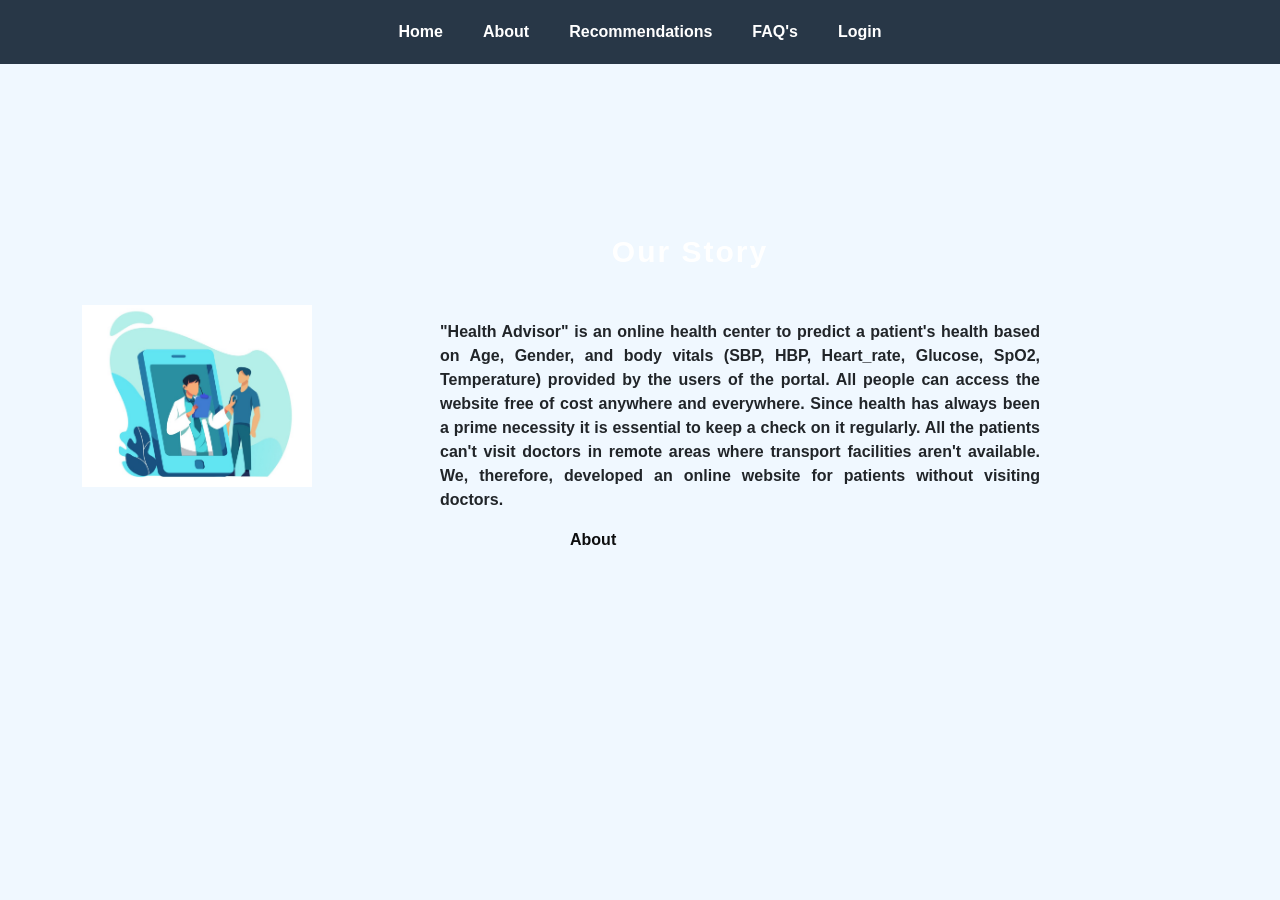
==== commit 7f844613: "gyjsagdu" ====
--- a/templates/about.html
+++ b/templates/about.html
@@ -11,7 +11,7 @@
 </head>
 <ul class="nav justify-content-center">
     <li class="nav-item">
-      <a class="nav-link active" aria-current="page" href="#">Home</a>
+      <a class="nav-link active" aria-current="page" href="/">Home</a>
     </li>
     <li class="nav-item">
       <a class="nav-link" href="/about">About</a>
--- a/static/css/style.css
+++ b/static/css/style.css
@@ -1,3 +1,4 @@
+@import url('https://fonts.googleapis.com/css2?family=Poppins:wght@100;200;400;700;800;900&display=swap');
 .nav{
 	background-color: #283747;
 }
@@ -10,7 +11,7 @@
 	color: white;
 	justify-content: center;
 	font-weight: 700;
-	font-family: Georgia, serif;
+	font-family: 'Poppins', sans-serif;
 	padding: 20px;
 }
 
@@ -110,12 +111,12 @@
 
 .reg
 {
-  font-family: 'Trebuchet MS', 'Lucida Sans Unicode', 'Lucida Grande', 'Lucida Sans', Arial, sans-serif;
+  font-family: 'Poppins', sans-serif;
   text-align: center;
 }
 
 .logh{
-  font-family: 'Lucida Sans', 'Lucida Sans Regular', 'Lucida Grande', 'Lucida Sans Unicode', Geneva, Verdana, sans-serif;
+  font-family: 'Poppins', sans-serif;
   text-align: center;
   
 
@@ -191,7 +192,7 @@
 	background-repeat: no-repeat;
 	background-size: cover;*/
 	background-color: aliceblue;
-	font-family: Arial, Helvetica, sans-serif;
+	font-family: 'Poppins', sans-serif;
 	margin: 0;
 
   }
@@ -213,7 +214,7 @@
 	color: #0d0e0f;
 	text-shadow: -1px -1px 3px #878383, 
     2px 2px 4px #878181;
-	font-family: 'Baloo Bhai 2', cursive;
+    font-family: 'Poppins', sans-serif;
 	line-height: 2.1;
 	
 
@@ -223,7 +224,7 @@
   }
 .about-section p{
 	padding:50px;
-	font-family: 'Baloo Bhai 2', cursive;
+	font-family: 'Poppins', sans-serif;
 	text-align: justify;
 	text-shadow: -1px -1px 3px #7f7474, 
     2px 2px 4px #a4a1a1;
@@ -252,7 +253,7 @@
   
   .fa,
   .fas {
-    font-family: 'FontAwesome';
+    font-family: 'Poppins', sans-serif;
     font-weight: 400;
     font-size: 1.2rem;
     font-style: normal;
@@ -328,7 +329,7 @@
 }
 .measure1{
 	text-align: center;
-	 font-family: math;	
+  font-family: 'Poppins', sans-serif;	
 	 padding-bottom: 30px;
 }
 .measure2{
@@ -385,8 +386,147 @@
 	font-size: medium;
 
 }
-/*posts page*/
-
+
+/*Register page*/
+
+
+/* .re{
+  text-align: center;
+  padding-top: 500px;
+}
+#bg {
+  background-image: url('/static/background.jpg');
+  position: fixed;
+  left: 0;
+  top: 0;
+  width: 100%;
+  height: 100%;
+  background-size: cover;
+  filter: blur(5px);
+}
+form .form-field:nth-child(1)::before {
+  width: 20px;
+  height: 20px;
+  top: 15px;
+}
+form .form-field:nth-child(2)::before {
+  width: 16px;
+  height: 16px;
+}
+form .form-field {
+  display: -webkit-box;
+  display: -ms-flexbox;
+  display: flex;
+  -webkit-box-pack: justify;
+  -ms-flex-pack: justify;
+  justify-content: space-between;
+  -webkit-box-align: center;
+  -ms-flex-align: center;
+  align-items: center;
+  margin-bottom: 1rem;
+  position: relative;
+} */
+/*login page*/
+.login-container {
+  max-width: 400px;
+  margin: 50px auto;
+  background-color: #fff;
+  padding: 30px;
+  box-shadow: 0 0 10px rgba(0, 0, 0, 0.2);
+  border-radius: 10px;
+}
+
+h1 {
+  text-align: center;
+  margin-bottom: 30px;
+  color: #555;
+  font-weight: normal;
+  letter-spacing: 2px;
+}
+
+.form-group {
+  margin-bottom: 20px;
+}
+
+label {
+  display: block;
+  margin-bottom: 10px;
+  font-size: 14px;
+  color: #555;
+  letter-spacing: 1px;
+}
+
+input[type="text"], input[type="password"] {
+  width: 100%;
+  padding: 12px;
+  border: none;
+  border-bottom: 2px solid #ddd;
+  font-size: 16px;
+  color: #555;
+  letter-spacing: 1px;
+}
+
+button[type="submit"] {
+  background-color: #00A6CC;
+  color: #fff;
+  border: none;
+  padding: 12px 24px;
+  border-radius: 25px;
+  font-size: 16px;
+  font-weight: bold;
+  letter-spacing: 1px;
+  cursor: pointer;
+  transition: background-color 0.3s ease;
+  float: right;
+}
+
+button[type="submit"]:hover {
+  background-color: #57C7E7;
+}
+
+.signup-link {
+  margin-top: 20px;
+  text-align: center;
+  font-size: 14px;
+  color: #888;
+  letter-spacing: 1px;
+}
+
+.signup-link a {
+  color: #121213;
+  text-decoration: none;
+  font-weight: bold;
+  transition: color 0.3s ease;
+}
+
+.signup-link a:hover {
+  color: #00A6CC;
+}
+.lg{
+  background: linear-gradient(to bottom right, #FFB6C1, #87CEFA);
+  display: flex;
+  background-repeat: no-repeat;
+  width: 100%;
+  height: 100%;
+  background-attachment: fixed;
+  padding-top: 100px;
+}
+
+/* New styles for adding more color */
+.login-container {
+  background: linear-gradient(to top left, #FFB6C1, #87CEFA);
+ 
+}
+
+h1 {
+  color: #fff;
+}
+
+input[type="text"], input[type="password"] {
+  border-bottom: 2px solid #fff;
+  background-color: #eee;
+}
+ /*register pagr*/
  
   /*.tipss h1{
 	text-align: center;
@@ -429,7 +569,8 @@
     border-radius: 20px;
   }
   .eat{
-    font-family: 'Times New Roman', Times, serif;
+    
+    font-family: 'Poppins', sans-serif;
     padding-left: 100px;
     padding-right: 100px;
     font-size: 20px;
@@ -439,14 +580,14 @@
 
   }
   .eater{
-    font-family: 'Times New Roman', Times, serif;
+    font-family: 'Poppins', sans-serif;
     font-size: 20px;
     padding-left: 50px;
     padding-right: 50px;
     padding-top: 50px;
   }
   .inc{
-    font-family: 'Times New Roman', Times, serif;
+    font-family: 'Poppins', sans-serif;
     font-size: 20px;
     padding-left: 90px;
     padding-right: 50px;
@@ -467,7 +608,7 @@
   *{
 	margin:0px;
 	padding:0px;
-	font-family: 'Segoe UI', Tahoma, Geneva, Verdana, sans-serif;
+	font-family: 'Poppins', sans-serif;
 	box-sizing: border-box;
   }
   a{
@@ -479,7 +620,7 @@
   #blog{
 	margin: 0px;
 	padding: 0px;
-	font-family: 'Segoe UI', Tahoma, Geneva, Verdana, sans-serif;
+	font-family: 'Poppins', sans-serif;
 	display: flex;
 	justify-content: center;
 	align-items: center;
@@ -584,6 +725,7 @@
   .footer {
 	width: 100%;
 	background-color:#283747 ;
+  height: 30%;
   }
   .footer .col {
 	width: 190px;
@@ -615,12 +757,7 @@
 	padding-right: 5px !important;
   }
   
-  .footer .col ul li:hover {
-	cursor: pointer;
-	color: lightgray;
-	font-weight: bold;
-  }
-
+  
   .res{
 	text-align: center;
   }
@@ -707,7 +844,7 @@
    }
 
 .tipss body {
-	font-family: "Open Sans", sans-serif;
+  font-family: 'Poppins', sans-serif;
 	margin: 0;
 	padding: 1rem;
 	background-color: aliceblue;
@@ -792,14 +929,14 @@
 	 padding-top: 170px;
 	 padding-bottom: 20px;
 	 font-weight: bold;
-	 font-family: 'Times New Roman', serif;
+   font-family: 'Poppins', sans-serif;
    }
 .text p{
 	
 	text-align: justify;
 	padding-left: 100px;
 	font-weight: 900;
-	font-family: comic sans-serif;
+  font-family: 'Poppins', sans-serif;
 	
    }
    .text{
@@ -869,11 +1006,13 @@
   }
   /*Recommendation page*/
   .rec_main{
-	background-color:  rgb(194, 242, 245);
+	background-color:  rgb(160, 239, 244);
   }
  
  .diseases h1{
 text-align: center;
+color: #000;
+padding-top: 20px;
  }
 input[type='checkbox'] {
  display: none; 
@@ -886,7 +1025,7 @@
 .lbl-toggle {
 display: block;
 font-weight: bold;
-font-family: monospace; 
+font-family: 'Poppins', sans-serif;
 font-size: 1.2rem;
 text-transform: uppercase;
 text-align: center; 
@@ -947,7 +1086,7 @@
    .lbl-toggle1{
    display: block;
    font-weight: bold;
-   font-family: monospace; 
+   font-family: 'Poppins', sans-serif;
    font-size: 1.2rem;
    text-transform: uppercase;
    text-align: center; 
@@ -1007,7 +1146,7 @@
    .lbl-toggle2{
    display: block;
    font-weight: bold;
-   font-family: monospace; 
+   font-family: 'Poppins', sans-serif;
    font-size: 1.2rem;
    text-transform: uppercase;
    text-align: center; 
@@ -1067,7 +1206,7 @@
    .lbl-toggle3{
    display: block;
    font-weight: bold;
-   font-family: monospace; 
+   font-family: 'Poppins', sans-serif;
    font-size: 1.2rem;
    text-transform: uppercase;
    text-align: center; 
@@ -1127,7 +1266,7 @@
    .lbl-toggle4{
    display: block;
    font-weight: bold;
-   font-family: monospace; 
+   font-family: 'Poppins', sans-serif; 
    font-size: 1.2rem;
    text-transform: uppercase;
    text-align: center; 
@@ -1187,7 +1326,7 @@
    .lbl-toggle5{
    display: block;
    font-weight: bold;
-   font-family: monospace; 
+   font-family: 'Poppins', sans-serif;
    font-size: 1.2rem;
    text-transform: uppercase;
    text-align: center; 
@@ -1247,7 +1386,7 @@
    .lbl-toggle6{
    display: block;
    font-weight: bold;
-   font-family: monospace; 
+   font-family: 'Poppins', sans-serif;
    font-size: 1.2rem;
    text-transform: uppercase;
    text-align: center; 
@@ -1307,7 +1446,7 @@
    .lbl-toggle7{
    display: block;
    font-weight: bold;
-   font-family: monospace; 
+   font-family: 'Poppins', sans-serif;
    font-size: 1.2rem;
    text-transform: uppercase;
    text-align: center; 
@@ -1367,7 +1506,7 @@
    .lbl-toggle8{
    display: block;
    font-weight: bold;
-   font-family: monospace; 
+   font-family: 'Poppins', sans-serif;
    font-size: 1.2rem;
    text-transform: uppercase;
    text-align: center; 
@@ -1427,7 +1566,7 @@
    .lbl-toggle9{
    display: block;
    font-weight: bold;
-   font-family: monospace; 
+   font-family: 'Poppins', sans-serif; 
    font-size: 1.2rem;
    text-transform: uppercase;
    text-align: center; 
@@ -1487,7 +1626,7 @@
    .lbl-toggle10{
    display: block;
    font-weight: bold;
-   font-family: monospace; 
+   font-family: 'Poppins', sans-serif;
    font-size: 1.2rem;
    text-transform: uppercase;
    text-align: center; 
@@ -1547,7 +1686,7 @@
    .lbl-toggle11{
    display: block;
    font-weight: bold;
-   font-family: monospace; 
+   font-family: 'Poppins', sans-serif;
    font-size: 1.2rem;
    text-transform: uppercase;
    text-align: center; 
@@ -1607,7 +1746,7 @@
    .lbl-toggle12{
    display: block;
    font-weight: bold;
-   font-family: monospace; 
+   font-family: 'Poppins', sans-serif;
    font-size: 1.2rem;
    text-transform: uppercase;
    text-align: center; 
@@ -1667,7 +1806,7 @@
    .lbl-toggle13{
    display: block;
    font-weight: bold;
-   font-family: monospace; 
+   font-family: 'Poppins', sans-serif;
    font-size: 1.2rem;
    text-transform: uppercase;
    text-align: center; 
@@ -1727,7 +1866,7 @@
    .lbl-toggle14{
    display: block;
    font-weight: bold;
-   font-family: monospace; 
+   font-family: 'Poppins', sans-serif;
    font-size: 1.2rem;
    text-transform: uppercase;
    text-align: center; 
@@ -1787,7 +1926,7 @@
    .lbl-toggle15{
    display: block;
    font-weight: bold;
-   font-family: monospace; 
+   font-family: 'Poppins', sans-serif; 
    font-size: 1.2rem;
    text-transform: uppercase;
    text-align: center; 
@@ -1847,7 +1986,7 @@
    .lbl-toggle16{
    display: block;
    font-weight: bold;
-   font-family: monospace; 
+   font-family: 'Poppins', sans-serif;
    font-size: 1.2rem;
    text-transform: uppercase;
    text-align: center; 
@@ -1907,7 +2046,7 @@
    .lbl-toggle17{
    display: block;
    font-weight: bold;
-   font-family: monospace; 
+   font-family: 'Poppins', sans-serif;
    font-size: 1.2rem;
    text-transform: uppercase;
    text-align: center; 
@@ -1967,7 +2106,7 @@
    .lbl-toggle18{
    display: block;
    font-weight: bold;
-   font-family: monospace; 
+   font-family: 'Poppins', sans-serif;
    font-size: 1.2rem;
    text-transform: uppercase;
    text-align: center; 
@@ -2027,7 +2166,7 @@
    .lbl-toggle19{
    display: block;
    font-weight: bold;
-   font-family: monospace; 
+   font-family: 'Poppins', sans-serif;
    font-size: 1.2rem;
    text-transform: uppercase;
    text-align: center; 
@@ -2087,7 +2226,7 @@
    .lbl-toggle20{
    display: block;
    font-weight: bold;
-   font-family: monospace; 
+   font-family: 'Poppins', sans-serif;
    font-size: 1.2rem;
    text-transform: uppercase;
    text-align: center; 
@@ -2147,7 +2286,7 @@
    .lbl-toggle21{
    display: block;
    font-weight: bold;
-   font-family: monospace; 
+   font-family: 'Poppins', sans-serif;
    font-size: 1.2rem;
    text-transform: uppercase;
    text-align: center; 
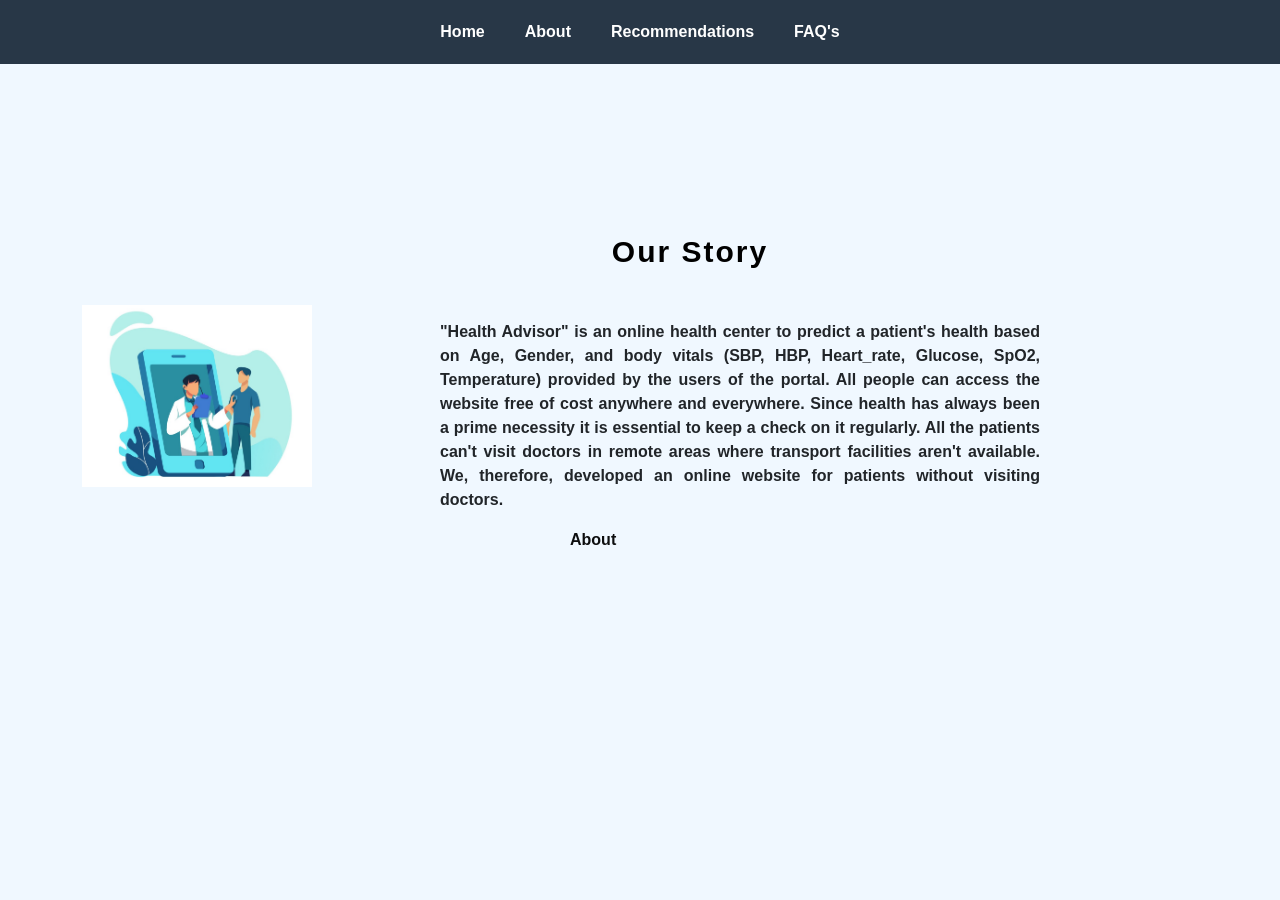
==== commit b69d9719: "finalhhcs" ====
--- a/templates/about.html
+++ b/templates/about.html
@@ -22,9 +22,7 @@
     <li class="nav-item">
       <a class="nav-link" href="/faqs">FAQ's</a>
     </li>
-    <li class="nav-item">
-      <a class="nav-link" href="/login">Login</a>
-    </li>
+    
   </ul>
  <body>
     <div class="container">
@@ -32,7 +30,7 @@
           <img src="../static/about.jpg">
         </div>
         <div class="text">
-          <h1>Our Story</h1>
+          <h1 class="our">Our Story</h1>
           <p>"Health Advisor" is an online health center to predict a patient's 
             health based on  Age, Gender, and body vitals (SBP, HBP, Heart_rate,
             Glucose, SpO2, Temperature) provided by the users of the portal. All  
--- a/static/css/style.css
+++ b/static/css/style.css
@@ -237,7 +237,9 @@
 	color: grey;
   }
   
-
+.our{
+  color: #000;
+}
   .text-secondary {
     color: #3d5d6f;
   }
@@ -331,6 +333,7 @@
 	text-align: center;
   font-family: 'Poppins', sans-serif;	
 	 padding-bottom: 30px;
+   color: #000;
 }
 .measure2{
 	padding-right: 200px;
@@ -953,6 +956,7 @@
 	text-align: center;
 	padding-bottom: 50px;
 	padding-top: 50px;
+  color: #000;
 	
   }
   
@@ -1195,6 +1199,7 @@
    padding: .5rem 1rem ;
    
    }
+
    input[type='checkbox'] {
 	display: none; 
    } 
